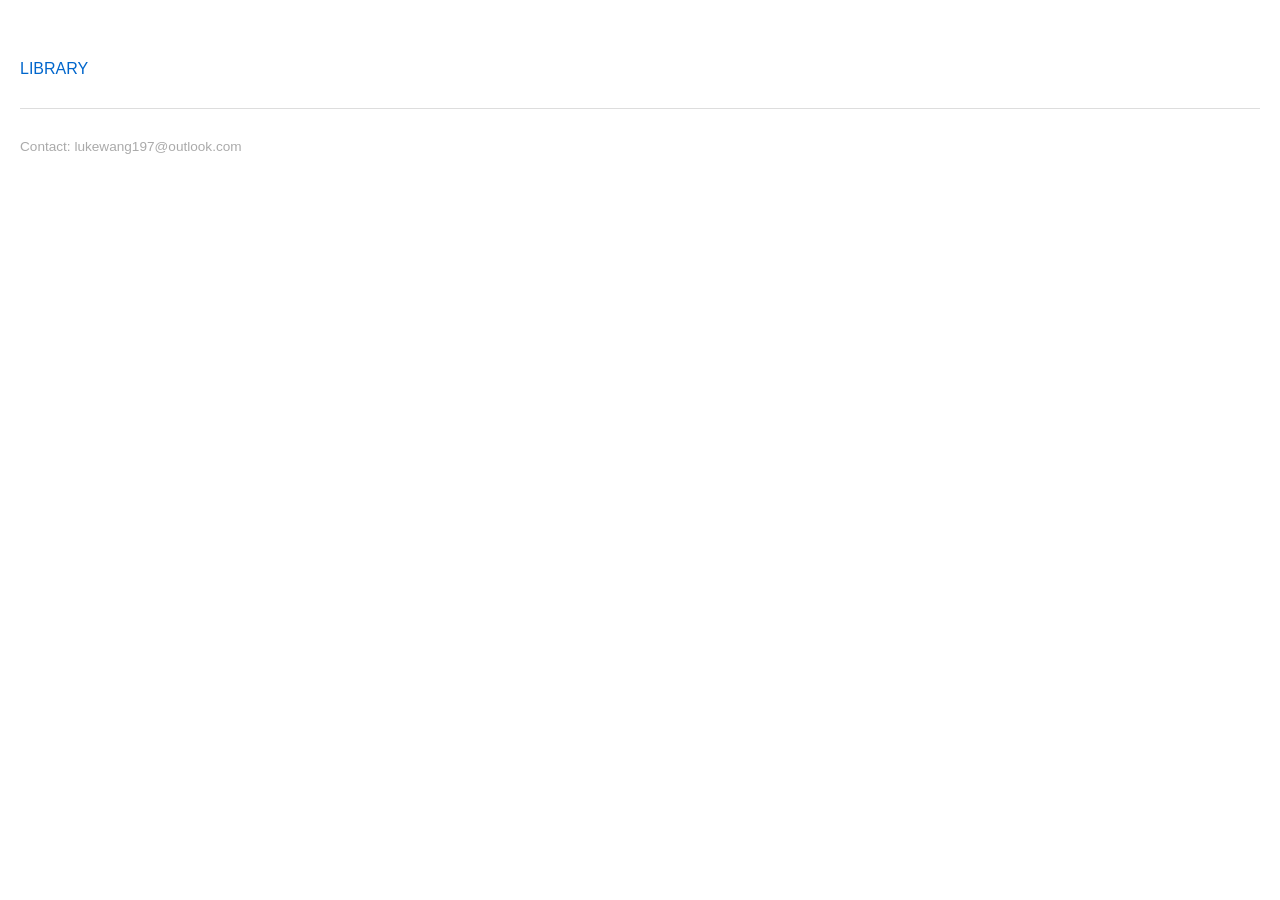
==== index.html @ 755e4f12 "convert XHTML pages to HTML" ====
<!DOCTYPE html>
<html lang="zh">

<head>
    <meta charset="utf-8">
    <title>路可王</title>
    <link rel="stylesheet" href="css/style.css" />
    <meta name="google-site-verification" content="d69OwRfa-F3d1HEhGKVkPPevRE6bPtt0aAFp_TCQ8KM" />
    <meta name="msvalidate.01" content="ACD170A450EBFE1786CEB8CAFBECC96C" />
</head>

<body>
    <script data-goatcounter="https://lukewang.goatcounter.com/count" async="async" src="//gc.zgo.at/count.js"></script>
    <p><a href="/LIBRARY/">LIBRARY</a></p>
    <hr />
    <p class="footnote">Contact: lukewang197@outlook.com</p>
</body>

</html>
---- css/style.css ----
body {
    font-family: "STZhongsong", "Helvetica", "Arial", sans-serif;
    margin: 60px auto;
    padding: 0 20px;
    color: #222;
}

h1 {
    font-size: 1.6em;
    font-weight: normal;
    letter-spacing: 2px;
}

h2 {
    font-size: 1.2em;
    font-weight: normal;
    color: #555;
    margin-top: 30px;
}

ul {
    list-style: none;
    padding: 0;
}

li {
    padding: 6px 0;
}

a {
    color: #0066cc;
    text-decoration: none;
}

a:hover {
    text-decoration: underline;
}

.meta {
    color: #999;
    font-size: 0.9em;
    margin-left: 10px;
}

.footnote {
    color: #aaa;
    font-size: 0.85em;
}

hr {
    border: none;
    border-top: 1px solid #ddd;
    margin: 30px 0;
}
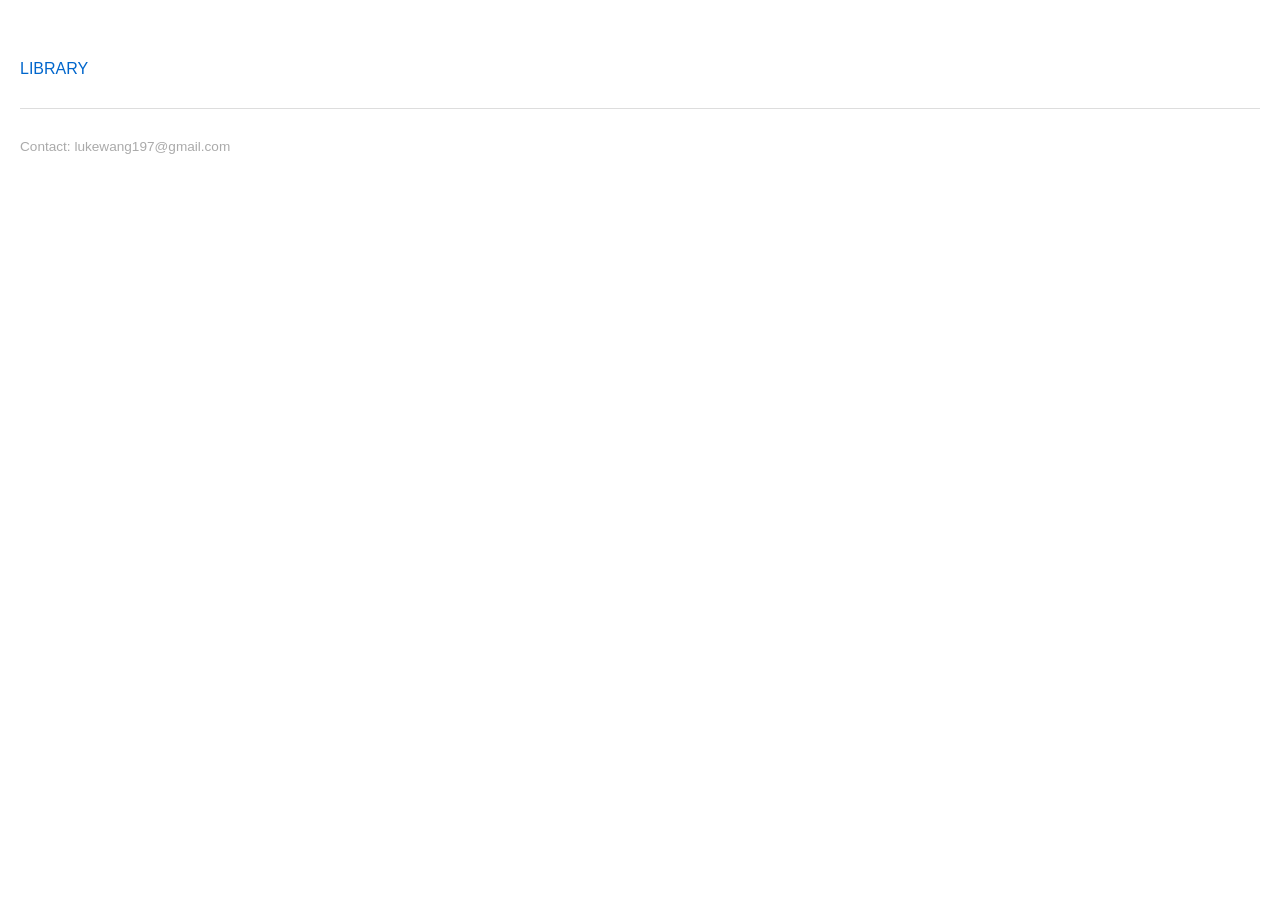
==== commit dc8df20d: "20261021" ====
--- a/index.html
+++ b/index.html
@@ -2,18 +2,20 @@
 <html lang="zh">
 
 <head>
-    <meta charset="utf-8">
     <title>路可王</title>
     <link rel="stylesheet" href="css/style.css" />
+    <meta charset="utf-8">
+    <meta name="description" content="路可王的个人网站，提供图书馆入口、个人项目与中文数字资源整理信息。">
     <meta name="google-site-verification" content="d69OwRfa-F3d1HEhGKVkPPevRE6bPtt0aAFp_TCQ8KM" />
     <meta name="msvalidate.01" content="ACD170A450EBFE1786CEB8CAFBECC96C" />
+    <meta name="viewport" content="width=device-width, initial-scale=1">
 </head>
 
 <body>
     <script data-goatcounter="https://lukewang.goatcounter.com/count" async="async" src="//gc.zgo.at/count.js"></script>
     <p><a href="/LIBRARY/">LIBRARY</a></p>
     <hr />
-    <p class="footnote">Contact: lukewang197@outlook.com</p>
+    <p class="footnote">Contact: lukewang197@gmail.com</p>
 </body>
 
 </html>
